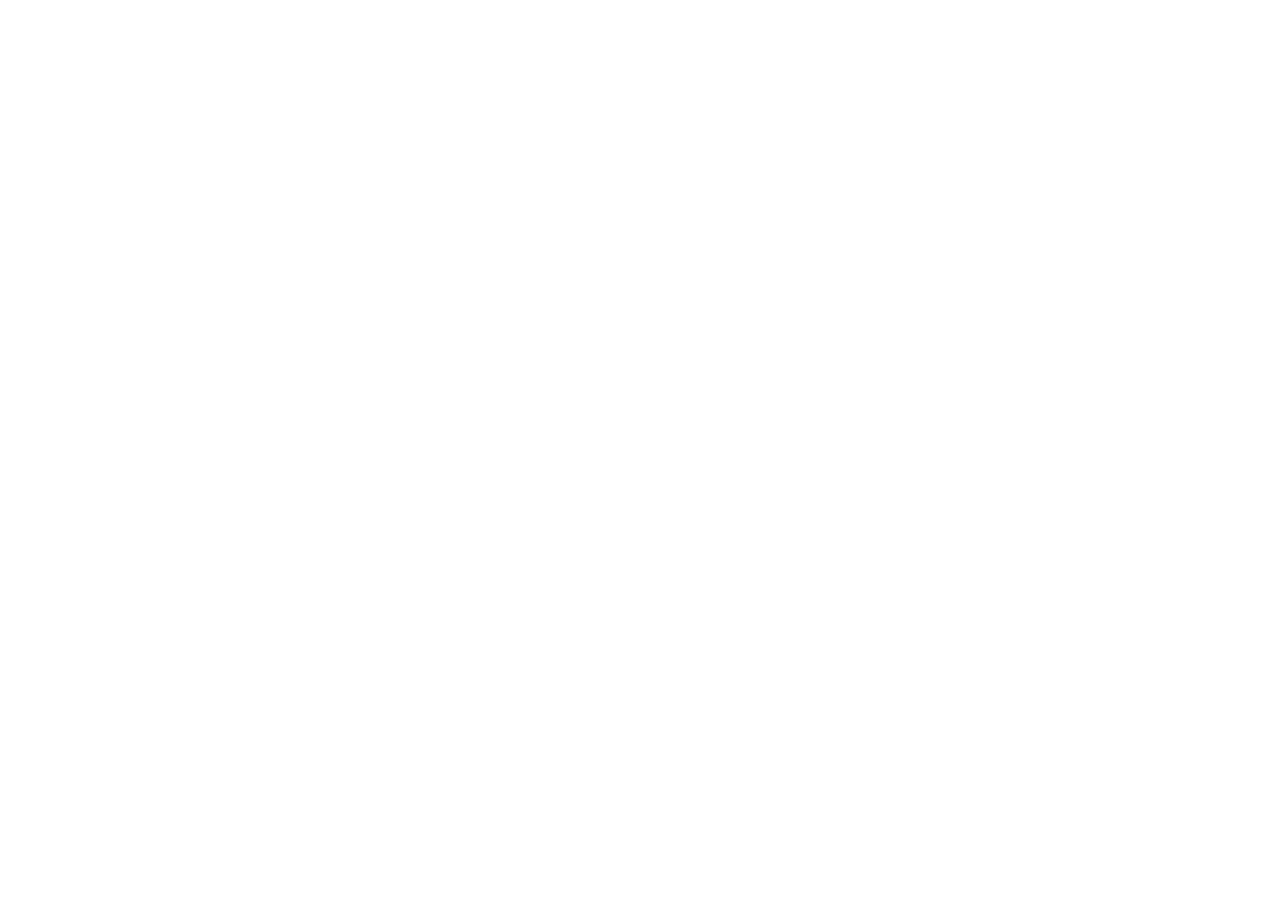
==== index.html @ bd389149 "commit prueba" ====
<!DOCTYPE html>
<html lang="en">
<head>
    <meta charset="UTF-8">
    <meta name="viewport" content="width=device-width, initial-scale=1.0">
    <title>Document</title>
</head>
<body>
    
</body>
</html>
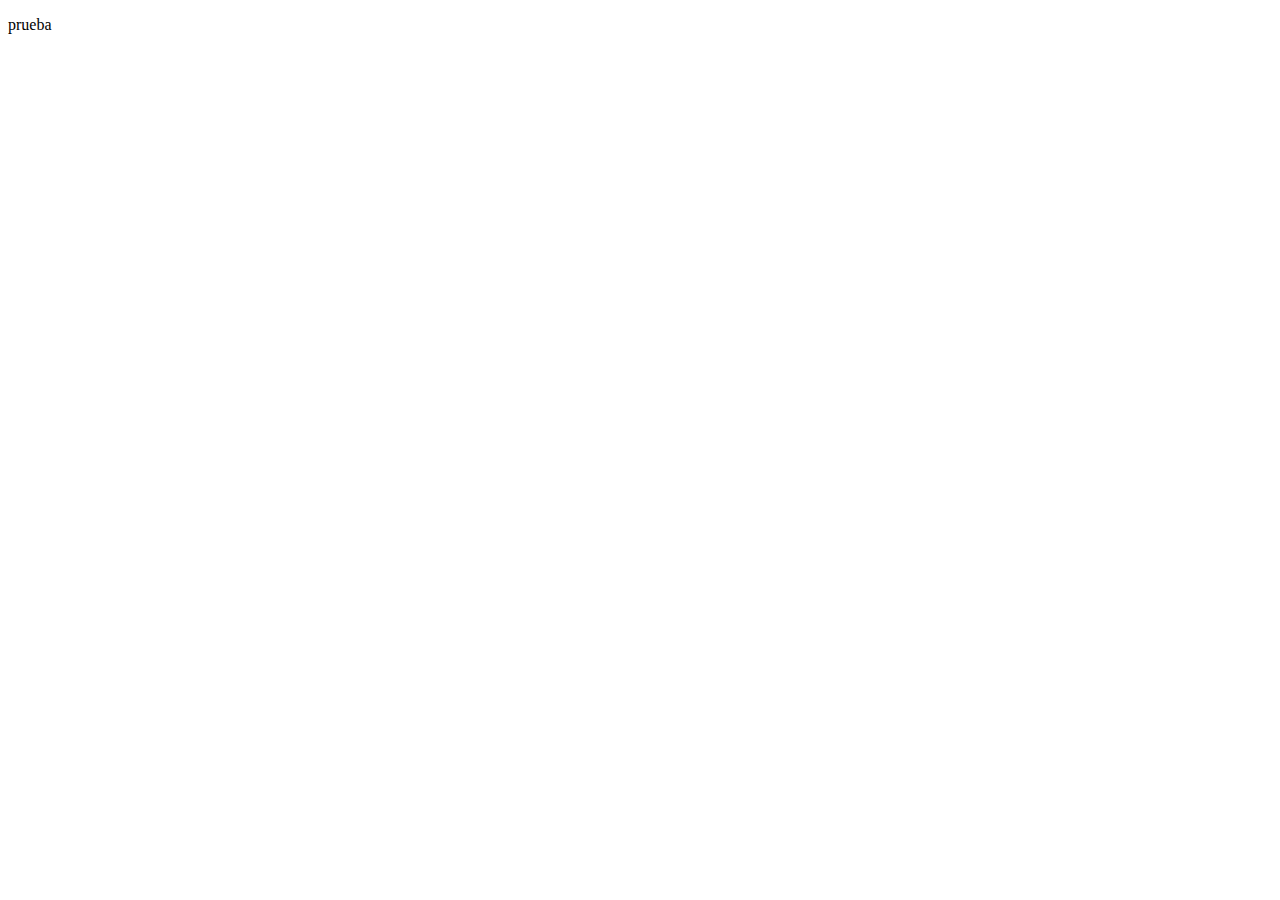
==== commit 9ac50075: "commit prueba" ====
--- a/index.html
+++ b/index.html
@@ -6,6 +6,6 @@
     <title>Document</title>
 </head>
 <body>
-    
+    <p>prueba</p>
 </body>
 </html>